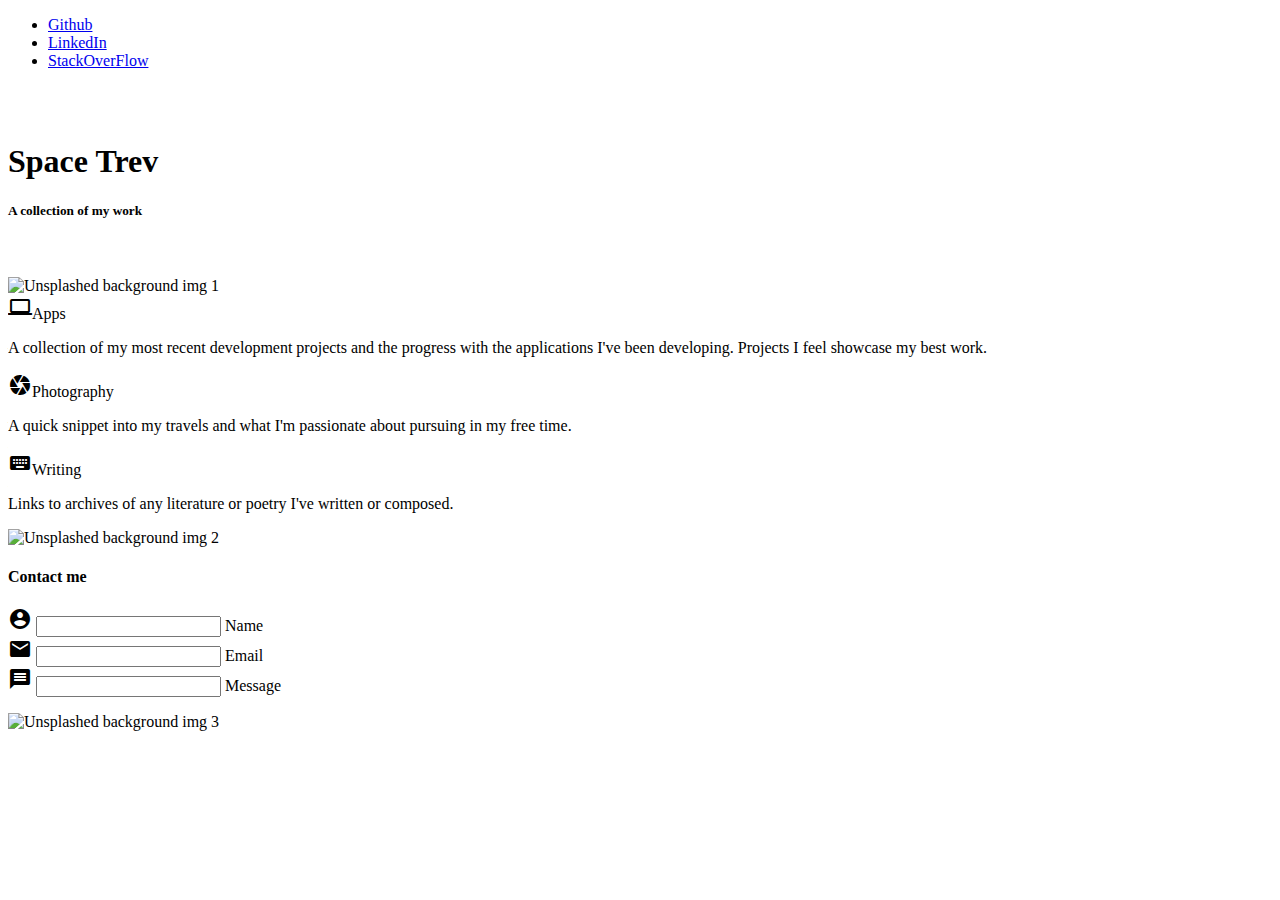
==== index.html @ a21cfafc "added links to top bar and minor tweaks to page" ====
<!DOCTYPE html>
<html lang="en">
<head>
  <meta http-equiv="Content-Type" content="text/html; charset=UTF-8"/>
  <meta name="viewport" content="width=device-width, initial-scale=1"/>
  <title>Paralax Portfolio Space Trev</title>

  <!-- CSS  -->
  <link href="https://fonts.googleapis.com/icon?family=Material+Icons" rel="stylesheet">
  <link href="css/materialize.css" type="text/css" rel="stylesheet" media="screen,projection"/>
  <link href="css/style.css" type="text/css" rel="stylesheet" media="screen,projection"/>
</head>
<body>
  <nav class="black" role="navigation">
    <div class="nav-wrapper container">
      <ul class="right hide-on-med-and-down">
        <li><a class="white-text" target="_blank" href="https://github.com/SpaceTrev">Github</a></li>
        <li><a class="white-text" target="_blank" href="https://www.linkedin.com/in/trevor-benavides-3a854114a/">LinkedIn</a></li>
        <li><a class="white-text" target="_blank" href="https://stackoverflow.com/users/8773977/trevor-benavides?tab=profile">StackOverFlow</a></li>
      </ul>
    </div>
  </nav>

  <div id="index-banner" class="parallax-container ">
    <div class="section no-pad-bot">
      <div class="container">
        <br><br>
        <h1 class="header center blue-text text-darken-2">Space Trev</h1>
        <div class="row center">
          <h5 class="header grey-text text-darken-2 col s12">A collection of my work</h5>
        </div>
        <br><br>

      </div>
    </div>
    <div class="parallax"><img src="background1.jpg" alt="Unsplashed background img 1"></div>
  </div>


  <div class="container">
    <div class="section">

      <!--   Icon Section   -->
      <div class="row">
        <div class="col s12 m4">
          <div class="icon-block">
            <a class="waves-effect waves-light btn-small blue"><i class="material-icons left">computer</i>Apps</a>

            <p class="light">A collection of my most recent development projects and the progress with the applications I've been developing. Projects I feel showcase my best work.</p>
          </div>
        </div>

        <div class="col s12 m4">
          <div class="icon-block">
            <a class="waves-effect waves-light btn-small blue"><i class="material-icons left">camera</i>Photography</a>

            <p class="light">A quick snippet into my travels and what I'm passionate about pursuing in my free time.</p>
          </div>
        </div>

        <div class="col s12 m4">
          <div class="icon-block">
            <a class="waves-effect waves-light btn-small blue"><i class="material-icons left">keyboard</i>Writing</a>

            <p class="light">Links to archives of any literature or poetry I've written or composed.</p>
          </div>
        </div>
      </div>

    </div>
  </div>


  <div class="parallax-container valign-wrapper">
    <div class="section no-pad-bot">
      <div class="container">
        <div class="row center">
        </div>
      </div>
    </div>
    <div class="parallax"><img src="background2.jpg" alt="Unsplashed background img 2"></div>
  </div>

  <div class="container">
    <div class="section">

      <div class="row">
        <div class="col s12 center">
          <h3><i class="mdi-content-send grey-text text-darken-2"></i></h3>
          <h4>Contact me</h4>
          <div class="row">
            <form class="col s12">
              <div class="row">
                <div class="input-field col s2">
                  <i class="material-icons prefix">account_circle</i>
                  <input id="icon_prefix" type="text" class="validate">
                  <label for="icon_prefix">Name</label>
                </div>
                <div class="input-field col s4">
                  <i class="material-icons prefix">email</i>
                  <input id="icon_telephone" type="email" class="validate">
                  <label for="icon_telephone">Email</label>
                </div>
                <div class="input-field col s6">
                    <i class="material-icons prefix">message</i>
                    <input id="icon_message" type="text" class="validate">
                    <label for="icon_message">Message</label>
                  </div>
              </div>
            </form>
          </div>
          <p class="left-align grey-text darken"></p>
        </div>
      </div>

    </div>
  </div>


  <div class="parallax-container valign-wrapper">
    <div class="section no-pad-bot">
      <div class="container">
        <div class="row center">
        </div>
      </div>
    </div>
    <div class="parallax"><img src="background3.jpg" alt="Unsplashed background img 3"></div>
  </div>

  <footer class="page-footer black">
    <div class="container">
      <div class="row">
        <div class="col l6 s12">


        </div>
        <div class="col l3 s12">
        </div>
        <div class="col l3 s12">
        </div>
      </div>
    </div>
    <div class="footer-copyright black">
      <div class="container">
      </div>
    </div>
  </footer>


  <!--  Scripts-->
  <script src="https://code.jquery.com/jquery-2.1.1.min.js"></script>
  <script src="js/materialize.js"></script>
  <script src="js/init.js"></script>

  </body>
</html>
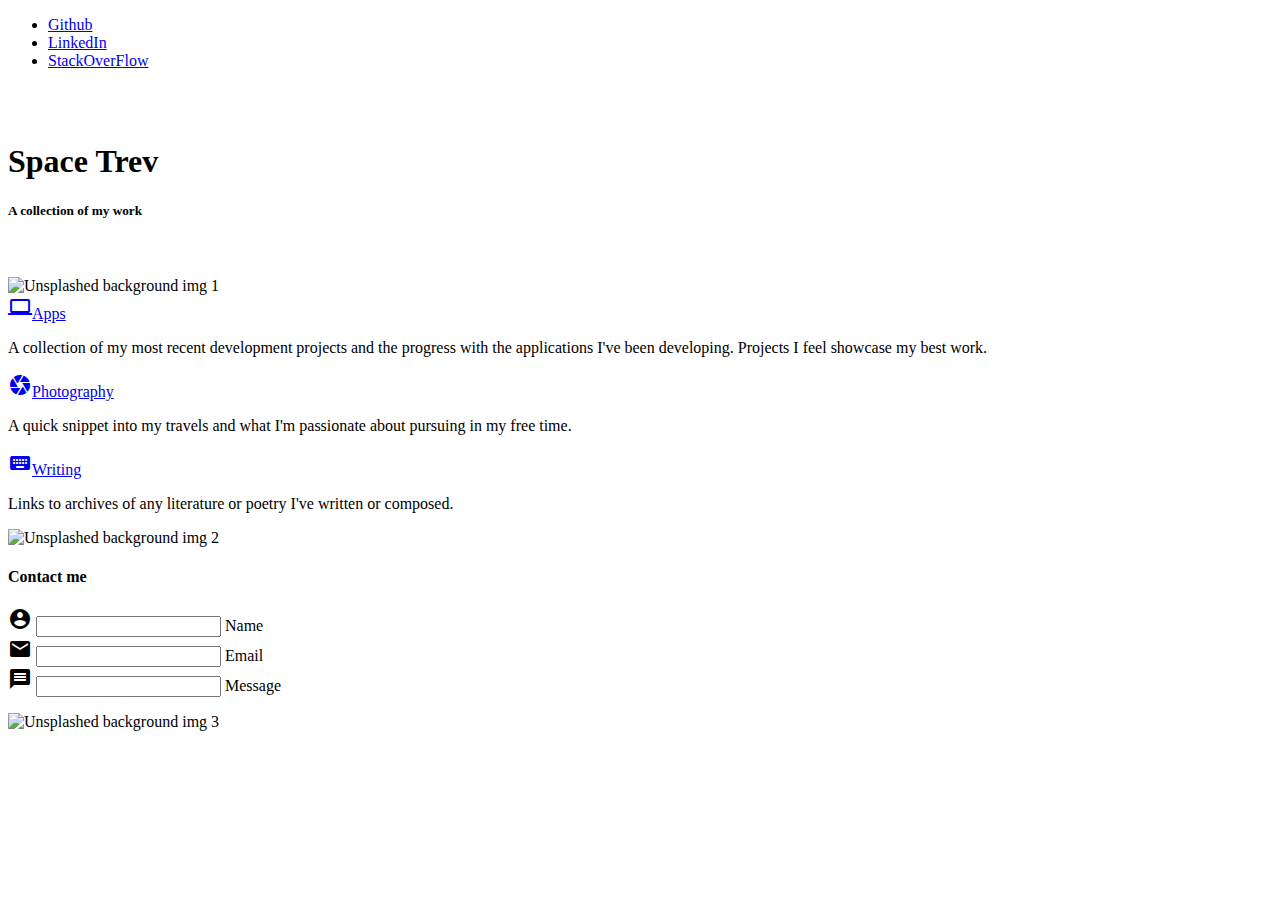
==== commit 88be9927: "fixed nav links added home button" ====
--- a/index.html
+++ b/index.html
@@ -1,22 +1,30 @@
 <!DOCTYPE html>
 <html lang="en">
+
 <head>
-  <meta http-equiv="Content-Type" content="text/html; charset=UTF-8"/>
-  <meta name="viewport" content="width=device-width, initial-scale=1"/>
-  <title>Paralax Portfolio Space Trev</title>
+  <meta http-equiv="Content-Type" content="text/html; charset=UTF-8" />
+  <meta name="viewport" content="width=device-width, initial-scale=1" />
+  <title>Trace Spev Dev</title>
 
   <!-- CSS  -->
   <link href="https://fonts.googleapis.com/icon?family=Material+Icons" rel="stylesheet">
-  <link href="css/materialize.css" type="text/css" rel="stylesheet" media="screen,projection"/>
-  <link href="css/style.css" type="text/css" rel="stylesheet" media="screen,projection"/>
+  <link href="css/materialize.css" type="text/css" rel="stylesheet" media="screen,projection" />
+  <link href="css/style.css" type="text/css" rel="stylesheet" media="screen,projection" />
 </head>
+
 <body>
   <nav class="black" role="navigation">
     <div class="nav-wrapper container">
       <ul class="right hide-on-med-and-down">
-        <li><a class="white-text" target="_blank" href="https://github.com/SpaceTrev">Github</a></li>
-        <li><a class="white-text" target="_blank" href="https://www.linkedin.com/in/trevor-benavides-3a854114a/">LinkedIn</a></li>
-        <li><a class="white-text" target="_blank" href="https://stackoverflow.com/users/8773977/trevor-benavides?tab=profile">StackOverFlow</a></li>
+        <li>
+          <a class="white-text" target="_blank" href="https://github.com/SpaceTrev">Github</a>
+        </li>
+        <li>
+          <a class="white-text" target="_blank" href="https://www.linkedin.com/in/trevor-benavides-3a854114a/">LinkedIn</a>
+        </li>
+        <li>
+          <a class="white-text" target="_blank" href="https://stackoverflow.com/users/8773977/trevor-benavides?tab=profile">StackOverFlow</a>
+        </li>
       </ul>
     </div>
   </nav>
@@ -24,16 +32,20 @@
   <div id="index-banner" class="parallax-container ">
     <div class="section no-pad-bot">
       <div class="container">
-        <br><br>
+        <br>
+        <br>
         <h1 class="header center blue-text text-darken-2">Space Trev</h1>
         <div class="row center">
           <h5 class="header grey-text text-darken-2 col s12">A collection of my work</h5>
         </div>
-        <br><br>
+        <br>
+        <br>
 
       </div>
     </div>
-    <div class="parallax"><img src="background1.jpg" alt="Unsplashed background img 1"></div>
+    <div class="parallax">
+      <img src="background1.jpg" alt="Unsplashed background img 1">
+    </div>
   </div>
 
 
@@ -44,15 +56,18 @@
       <div class="row">
         <div class="col s12 m4">
           <div class="icon-block">
-            <a class="waves-effect waves-light btn-small blue"><i class="material-icons left">computer</i>Apps</a>
+            <a class="waves-effect waves-light btn-small blue" href="appsPage/index.html">
+              <i class="material-icons left">computer</i>Apps</a>
 
-            <p class="light">A collection of my most recent development projects and the progress with the applications I've been developing. Projects I feel showcase my best work.</p>
+            <p class="light">A collection of my most recent development projects and the progress with the applications I've been developing.
+              Projects I feel showcase my best work.</p>
           </div>
         </div>
 
         <div class="col s12 m4">
           <div class="icon-block">
-            <a class="waves-effect waves-light btn-small blue"><i class="material-icons left">camera</i>Photography</a>
+            <a class="waves-effect waves-light btn-small blue" href="photofolioPage/index.html">
+              <i class="material-icons left">camera</i>Photography</a>
 
             <p class="light">A quick snippet into my travels and what I'm passionate about pursuing in my free time.</p>
           </div>
@@ -60,7 +75,8 @@
 
         <div class="col s12 m4">
           <div class="icon-block">
-            <a class="waves-effect waves-light btn-small blue"><i class="material-icons left">keyboard</i>Writing</a>
+            <a class="waves-effect waves-light btn-small blue" href="writingPage/index.html">
+              <i class="material-icons left">keyboard</i>Writing</a>
 
             <p class="light">Links to archives of any literature or poetry I've written or composed.</p>
           </div>
@@ -78,7 +94,9 @@
         </div>
       </div>
     </div>
-    <div class="parallax"><img src="background2.jpg" alt="Unsplashed background img 2"></div>
+    <div class="parallax">
+      <img src="background2.jpg" alt="Unsplashed background img 2">
+    </div>
   </div>
 
   <div class="container">
@@ -86,7 +104,9 @@
 
       <div class="row">
         <div class="col s12 center">
-          <h3><i class="mdi-content-send grey-text text-darken-2"></i></h3>
+          <h3>
+            <i class="mdi-content-send grey-text text-darken-2"></i>
+          </h3>
           <h4>Contact me</h4>
           <div class="row">
             <form class="col s12">
@@ -102,10 +122,10 @@
                   <label for="icon_telephone">Email</label>
                 </div>
                 <div class="input-field col s6">
-                    <i class="material-icons prefix">message</i>
-                    <input id="icon_message" type="text" class="validate">
-                    <label for="icon_message">Message</label>
-                  </div>
+                  <i class="material-icons prefix">message</i>
+                  <input id="icon_message" type="text" class="validate">
+                  <label for="icon_message">Message</label>
+                </div>
               </div>
             </form>
           </div>
@@ -124,7 +144,9 @@
         </div>
       </div>
     </div>
-    <div class="parallax"><img src="background3.jpg" alt="Unsplashed background img 3"></div>
+    <div class="parallax">
+      <img src="background3.jpg" alt="Unsplashed background img 3">
+    </div>
   </div>
 
   <footer class="page-footer black">
@@ -152,5 +174,6 @@
   <script src="js/materialize.js"></script>
   <script src="js/init.js"></script>
 
-  </body>
+</body>
+
 </html>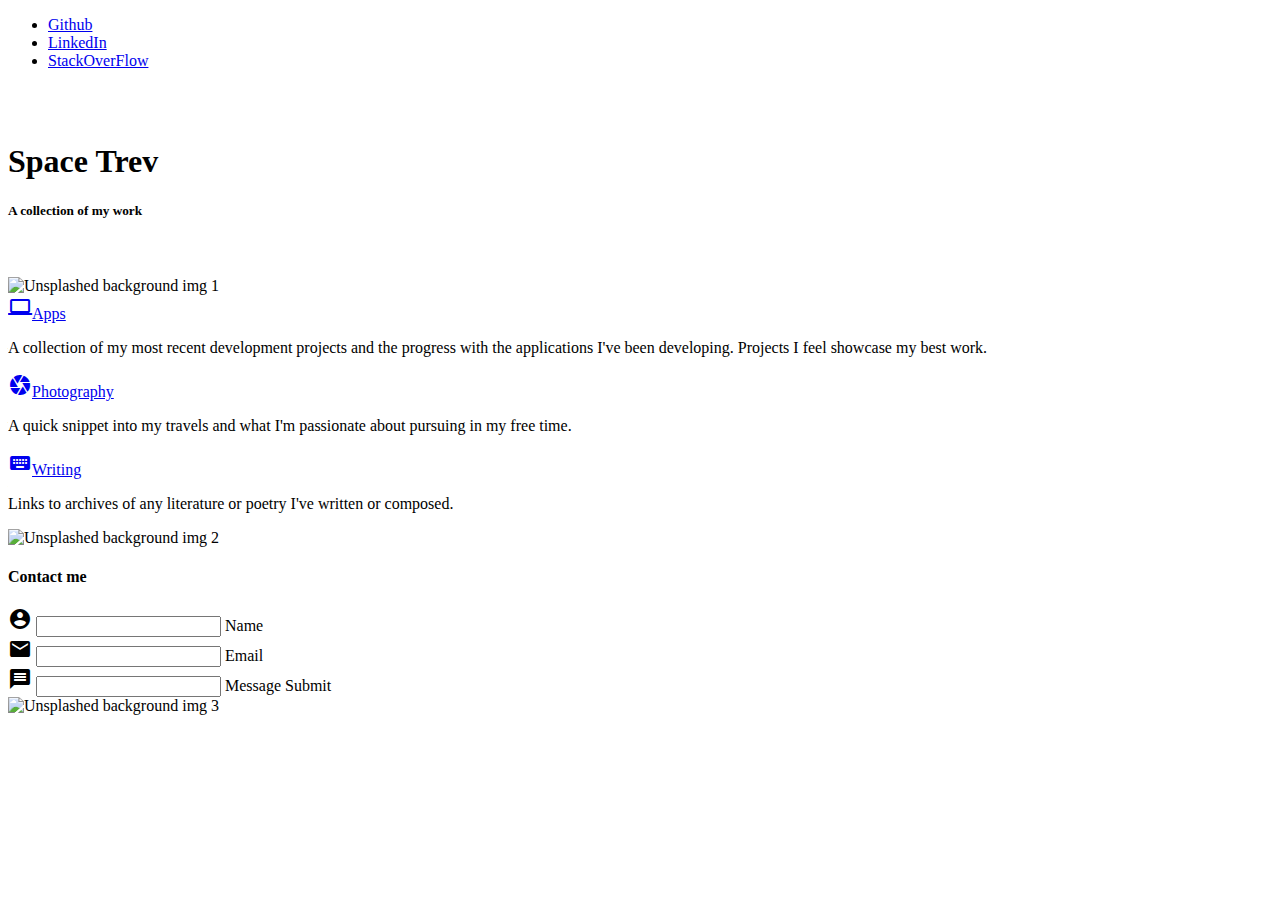
==== commit 5a63dddc: "bug fix on writing page" ====
--- a/index.html
+++ b/index.html
@@ -111,25 +111,26 @@
           <div class="row">
             <form class="col s12">
               <div class="row">
-                <div class="input-field col s2">
+                <div class="white-text input-field col s2">
                   <i class="material-icons prefix">account_circle</i>
                   <input id="icon_prefix" type="text" class="validate">
-                  <label for="icon_prefix">Name</label>
+                  <label class="white-text" for="icon_prefix">Name</label>
                 </div>
-                <div class="input-field col s4">
+                <div class="white-text input-field col s4">
                   <i class="material-icons prefix">email</i>
                   <input id="icon_telephone" type="email" class="validate">
-                  <label for="icon_telephone">Email</label>
+                  <label class="white-text" for="icon_telephone">Email</label>
                 </div>
-                <div class="input-field col s6">
+                <div class="white-text input-field col s6">
                   <i class="material-icons prefix">message</i>
                   <input id="icon_message" type="text" class="validate">
-                  <label for="icon_message">Message</label>
+                  <label class="white-text" for="icon_message">Message</label>
+                  <a id="submit" type="submit" class="waves-effect waves-light btn blue">Submit</a>
+                  
                 </div>
               </div>
             </form>
           </div>
-          <p class="left-align grey-text darken"></p>
         </div>
       </div>
 
@@ -173,6 +174,9 @@
   <script src="https://code.jquery.com/jquery-2.1.1.min.js"></script>
   <script src="js/materialize.js"></script>
   <script src="js/init.js"></script>
+  <script src="https://www.gstatic.com/firebasejs/4.13.0/firebase.js"></script>
+  <script src="logix.js"></script>
+
 
 </body>
 
